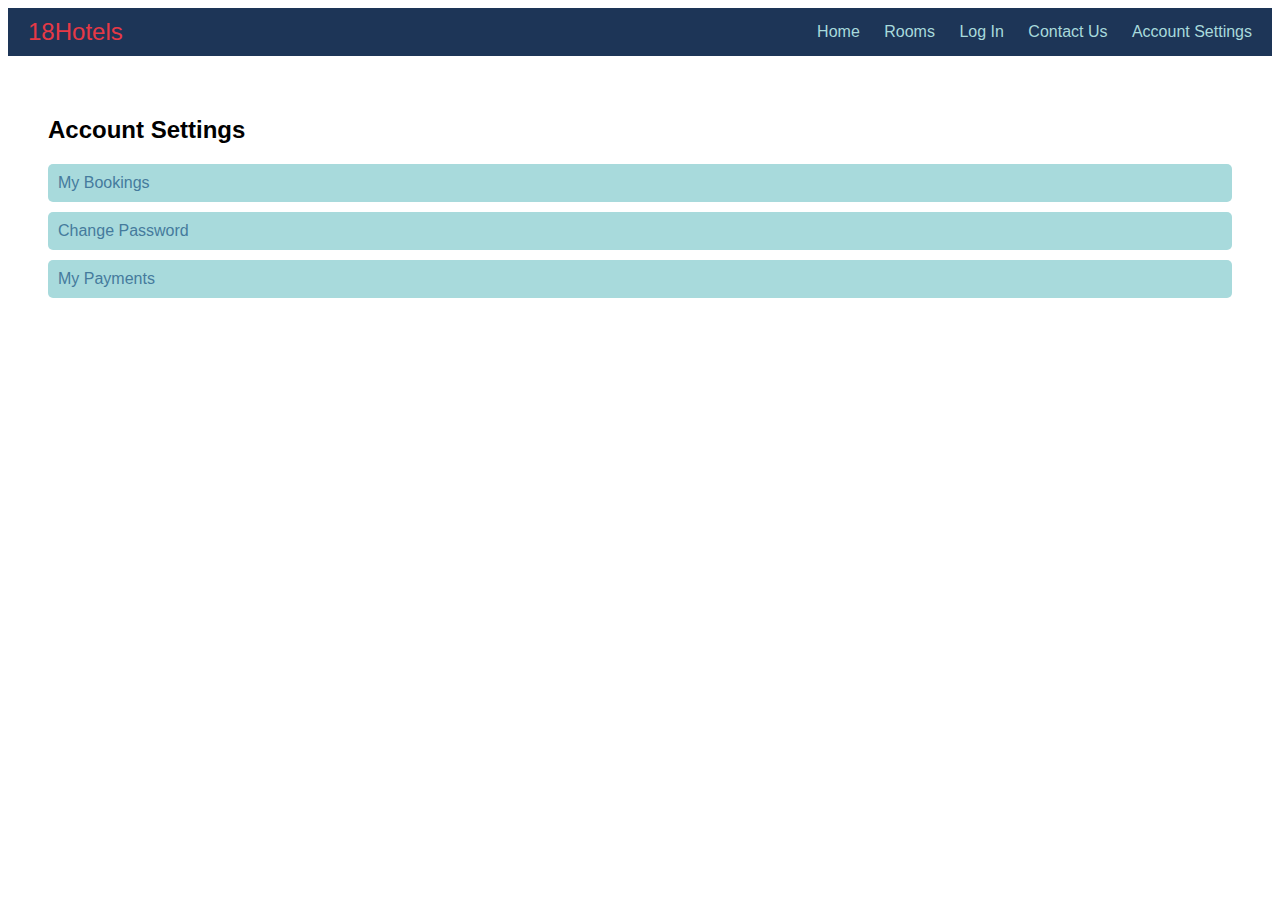
==== src/client/account_settings.html @ f65b4563 "home page picture" ====
<!DOCTYPE html>
<html lang="en">
<head>
    <meta charset="UTF-8">
    <meta name="viewport" content="width=device-width, initial-scale=1.0">
    <title>Account Settings</title>
    <link rel="stylesheet" href="styles.css">
</head>
<body>
    <header>
        <div class="logo">18Hotels</div>
        <nav>
            <a href="index.html">Home</a>
            <a href="#">Rooms</a>
            <a href="login.html" id="loginBtn">Log In</a>
            <a href="contact.php">Contact Us</a>
            <a href="account_settings.html">Account Settings</a>
        </nav>
    </header>

    <main>
        <section class="account-settings">
            <h2>Account Settings</h2>
            <form id="accountSettingsForm">
                <a href="bookings.html">My Bookings</a>
                <a href="change_password.html">Change Password</a>
                <a href="payments.html">My Payments</a>

            </form>
        </section>
    </main>
    <script src="script.js"></script>
</body>
</html>
---- src/client/styles.css ----
body {
    font-family: Arial, sans-serif;
}

header {
    display: flex;
    justify-content: space-between;
    align-items: center;
    padding: 10px 20px;
    background-color: #1d3557;
    color: #e63946;
}

header .logo {
    font-size: 24px;
}

header nav a {
    color: #a8dadc;
    margin-left: 20px;
    text-decoration: none;
}

header nav a:hover {
    text-decoration: underline;
}

/* Added banner styles with smaller height */
.banner img {
    width: 100%;
    height: auto;
    max-height: 200px; /* Adjust this value to make the image height smaller */
    display: block;
}

main {
    padding: 20px;
}

.search-form {
    margin-bottom: 20px;
}

#searchForm {
    display: flex;
    justify-content: space-around;
}

.flex-container {
    display: flex;
    flex-wrap: wrap;
}

.room {
    border-color: #333;
    border-width: 2px;
    border-radius: 30px;
    text-align: left;
    margin: 50px;
    padding: 0px;
}

.room img {
    border-radius: 25px;
}

button {
    background-color: #fffefe;
}

.contact-form {
    max-width: 600px;
    margin: 0 auto;
    padding: 20px;
    background-color: #f9f9f9;
    border: 1px solid #ddd;
    border-radius: 8px;
    box-shadow: 0 0 10px rgba(0, 0, 0, 0.1);
}

.contact-form h2 {
    margin-bottom: 20px;
    font-size: 24px;
    color: #333;
}

.contact-form label {
    display: block;
    margin-bottom: 8px;
    font-weight: bold;
    color: #333;
}

.contact-form input[type="email"],
.contact-form textarea {
    width: calc(100% - 20px);
    padding: 10px;
    margin-bottom: 20px;
    border: 1px solid #ddd;
    border-radius: 4px;
    box-sizing: border-box;
    font-size: 16px;
}

.contact-form button {
    padding: 10px 20px;
    background-color: #333;
    color: #fff;
    border: none;
    border-radius: 4px;
    cursor: pointer;
    font-size: 16px;
}

.contact-form button:hover {
    background-color: #555;
}

#my-form-status {
    margin-top: 20px;
    font-size: 16px;
}

.login-form {
    max-width: 300px;
    margin: 0 auto;
    padding: 20px;
    border: 1px solid #ccc;
    border-radius: 5px;
}

.login-form h2 {
    text-align: center;
    margin-bottom: 20px;
}

.login-form label {
    display: block;
    margin-bottom: 8px;
}

.login-form input[type="text"],
.login-form input[type="password"] {
    width: 100%;
    padding: 10px;
    margin-bottom: 20px;
    border: 1px solid #a8dadc;
    border-radius: 3px;
    box-sizing: border-box;
}

.login-form button {
    width: 100%;
    padding: 10px;
    background-color: #e63946;
    color: white;
    border: none;
    border-radius: 3px;
    cursor: pointer;
}

.login-form button:hover {
    background-color: #333;
}

.login-form p {
    text-align: center;
    margin-top: 20px;
}

.login-form h2{
    margin-bottom: 20px;
    font-size: 24px;
    color: #1d3557;
}
.login-form a {
    background-color: #fafafa;
    text-decoration: none;
}

.login-form a:hover {
    text-decoration: underline;
}

.signup-form {
    max-width: 300px;
    margin: 0 auto; 
    padding: 20px; 
    border: 1px solid #ccc; 
    border-radius: 5px; 
    background-color: #f9f9f9;
}

.signup-form h2 {
    text-align: center; 
    margin-bottom: 20px; 
}

.signup-form label {
    display: block; 
    margin-bottom: 8px; 
}

.signup-form input[type="email"],
.signup-form input[type="text"],
.signup-form input[type="password"] {
    width: 100%; 
    padding: 10px; 
    margin-bottom: 20px;
    border: 1px solid #a8dadc; 
    border-radius: 3px; 
    box-sizing: border-box;
}

.signup-form h2{
    margin-bottom: 20px;
    font-size: 24px;
    color: #1d3557;
}
.signup-form button {
    width: 100%; 
    padding: 10px; 
    background-color: #e63946; 
    color: white; 
    border: none; 
    border-radius: 3px; 
    cursor: pointer; 
}

.signup-form button:hover {
    background-color: #333; 
}

/* Account settings styles */
.account-settings {
    padding: 20px;
}

.account-settings h2 {
    margin-bottom: 20px;
}

/* Form styles */
#accountSettingsForm {
    display: flex;
    flex-direction: column;
}

#accountSettingsForm a {
    display: block;
    margin-bottom: 10px;
    padding: 10px;
    background-color: #a8dadc;
    text-decoration: none;
    color: #457b9d;
    border-radius: 5px;
}

#accountSettingsForm a:hover {
    background-color: #1d3557;
}

button[type="submit"] {
    padding: 10px;
    background-color: #e63946;
    color: white;
    border: none;
    border-radius: 5px;
    cursor: pointer;
}

button[type="submit"]:hover {
    background-color: #555;
}

.payment-methods {
    max-width: 800px;
    margin: 0 auto;
    background-color: #fff;
    padding: 20px;
    box-shadow: 0 0 10px rgba(0, 0, 0, 0.1);
    border-radius: 8px;
}

.payment-methods h2 {
    margin-bottom: 20px;
    font-size: 24px;
    color: #333;
}

.payment-methods h3 {
    margin-bottom: 15px;
    font-size: 20px;
    color: #333;
}

.payment-methods label {
    display: block;
    margin-bottom: 8px;
    font-weight: bold;
    color: #457b9d;
}

.payment-methods input {
    width: calc(100% - 20px);
    padding: 10px;
    margin-bottom: 20px;
    border: 1px solid #a8dadc;
    border-radius: 4px;
    box-sizing: border-box;
    font-size: 16px;
}

.payment-methods button {
    padding: 10px 20px;
    background-color: #e63946;
    color: #fff;
    border: none;
    border-radius: 4px;
    cursor: pointer;
    font-size: 16px;
}

.payment-methods button:hover {
    background-color: #555;
}

.payment-methods table {
    width: 100%;
    border-collapse: collapse;
}

.payment-methods table th,
.payment-methods table td {
    border: 1px solid #457b9d;
    padding: 8px;
    text-align: left;
}

.payment-methods table th {
    background-color: #a8dadc;
    font-weight: bold;
}

.change-password {
    max-width: 400px;
    margin: 0 auto;
    padding: 20px;
    background-color: #f9f9f9;
    border: 1px solid #ddd;
    border-radius: 8px;
    box-shadow: 0 0 10px rgba(0, 0, 0, 0.1);
}

.change-password h2 {
    margin-bottom: 20px;
    font-size: 24px;
    color: #1d3557;
}

.change-password label {
    display: block;
    margin-bottom: 8px;
    font-weight: bold;
    color: #457b9d;
}

.change-password input[type="password"] {
    width: calc(100% - 20px);
    padding: 10px;
    margin-bottom: 20px;
    border: 1px solid #a8dadc;
    border-radius: 4px;
    box-sizing: border-box;
    font-size: 16px;
}

.change-password button {
    width: 100%;
    padding: 10px;
    background-color: #e63946;
    color: #fff;
    border: none;
    border-radius: 4px;
    cursor: pointer;
    font-size: 16px;
}

.change-password button:hover {
    background-color: #555;
}
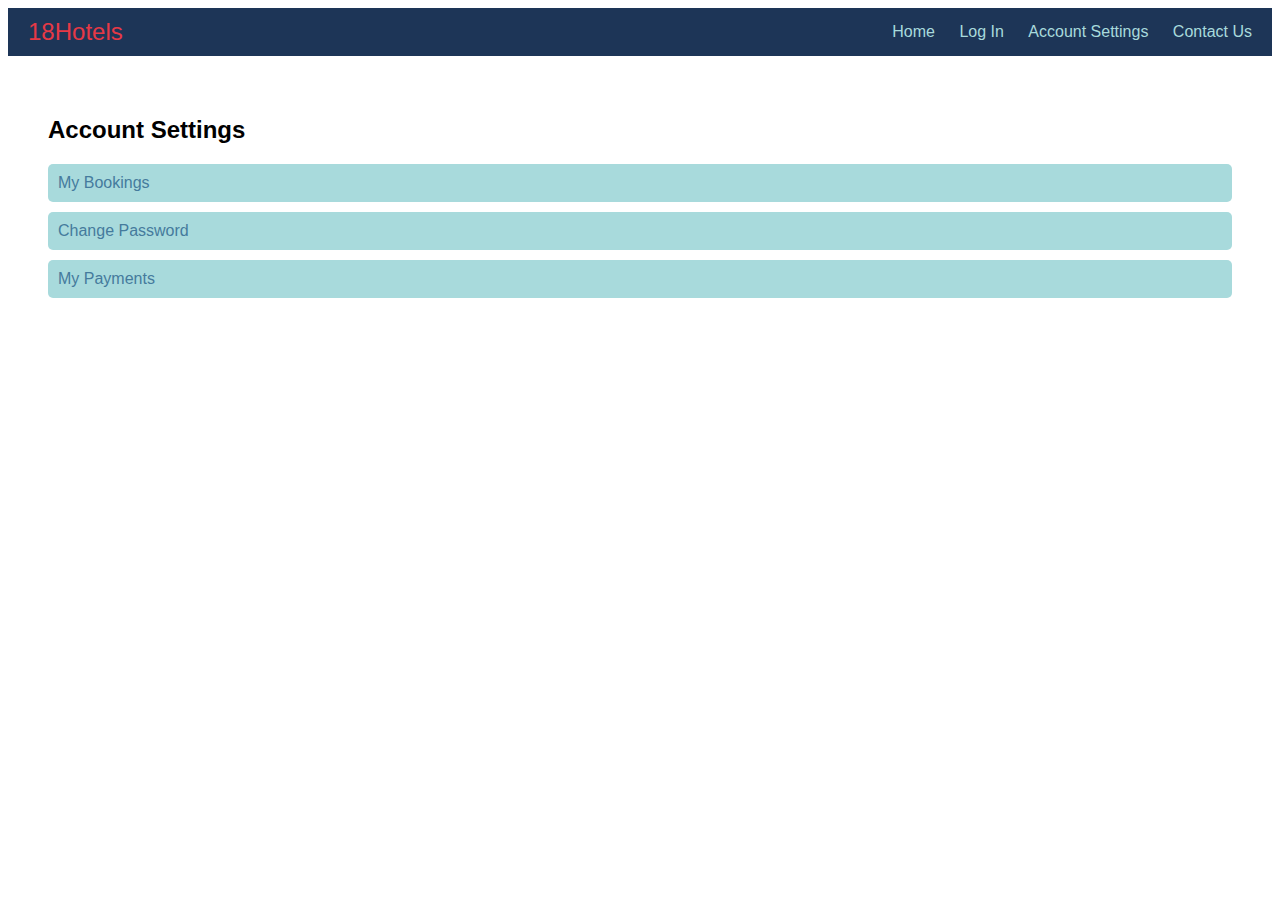
==== commit 72a90e34: "Combined the sql database into setup.php. Also updated all the nav bars" ====
--- a/src/client/account_settings.html
+++ b/src/client/account_settings.html
@@ -11,10 +11,9 @@
         <div class="logo">18Hotels</div>
         <nav>
             <a href="index.html">Home</a>
-            <a href="#">Rooms</a>
             <a href="login.html" id="loginBtn">Log In</a>
+            <a href="account_settings.html">Account Settings</a>
             <a href="contact.php">Contact Us</a>
-            <a href="account_settings.html">Account Settings</a>
         </nav>
     </header>
 
--- a/src/client/styles.css
+++ b/src/client/styles.css
@@ -29,7 +29,7 @@
 .banner img {
     width: 100%;
     height: auto;
-    max-height: 200px; /* Adjust this value to make the image height smaller */
+    max-height: 500px; 
     display: block;
 }
 
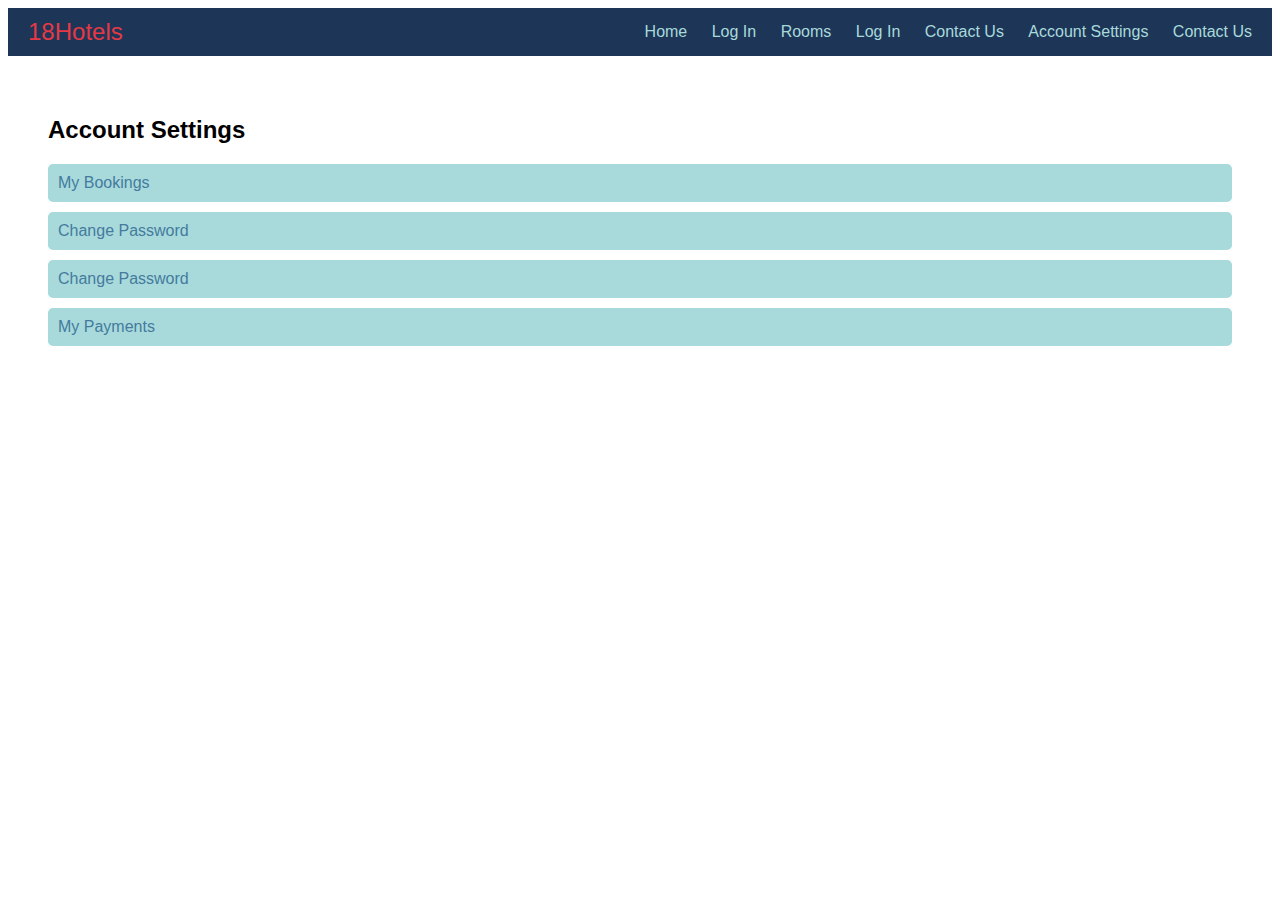
==== commit 28f1a267: "Combined the sql database into setup.php. Also updated all the nav bars" ====
--- a/src/client/account_settings.html
+++ b/src/client/account_settings.html
@@ -12,6 +12,9 @@
         <nav>
             <a href="index.html">Home</a>
             <a href="login.html" id="loginBtn">Log In</a>
+            <a href="#">Rooms</a>
+            <a href="login.html" id="loginBtn">Log In</a>
+            <a href="contact.php">Contact Us</a>
             <a href="account_settings.html">Account Settings</a>
             <a href="contact.php">Contact Us</a>
         </nav>
@@ -23,6 +26,7 @@
             <form id="accountSettingsForm">
                 <a href="bookings.html">My Bookings</a>
                 <a href="change_password.html">Change Password</a>
+                <a href="change_password.html">Change Password</a>
                 <a href="payments.html">My Payments</a>
 
             </form>
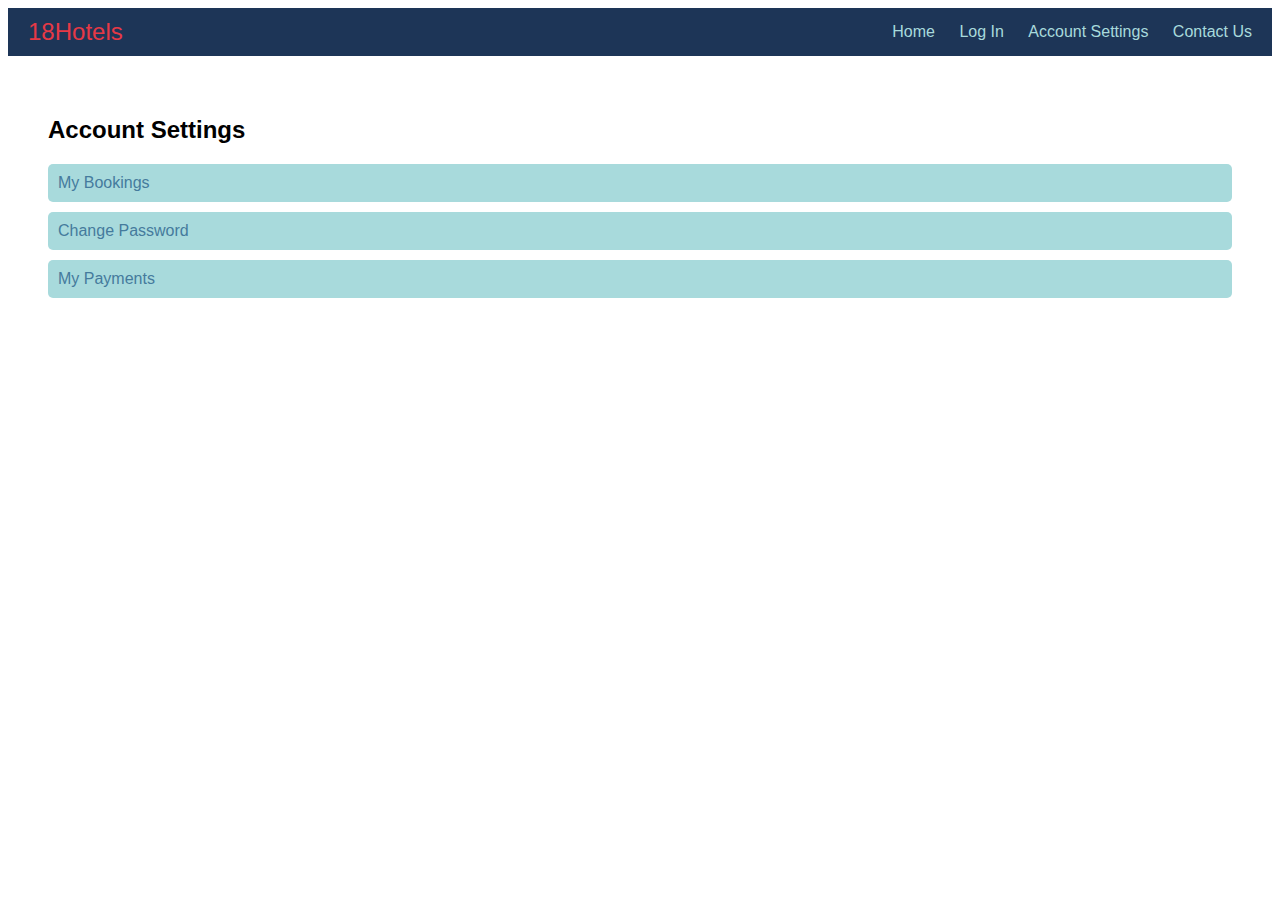
==== commit 89c7077c: "Fixing duplicate navbar issue." ====
--- a/src/client/account_settings.html
+++ b/src/client/account_settings.html
@@ -12,9 +12,6 @@
         <nav>
             <a href="index.html">Home</a>
             <a href="login.html" id="loginBtn">Log In</a>
-            <a href="#">Rooms</a>
-            <a href="login.html" id="loginBtn">Log In</a>
-            <a href="contact.php">Contact Us</a>
             <a href="account_settings.html">Account Settings</a>
             <a href="contact.php">Contact Us</a>
         </nav>
@@ -26,7 +23,6 @@
             <form id="accountSettingsForm">
                 <a href="bookings.html">My Bookings</a>
                 <a href="change_password.html">Change Password</a>
-                <a href="change_password.html">Change Password</a>
                 <a href="payments.html">My Payments</a>
 
             </form>
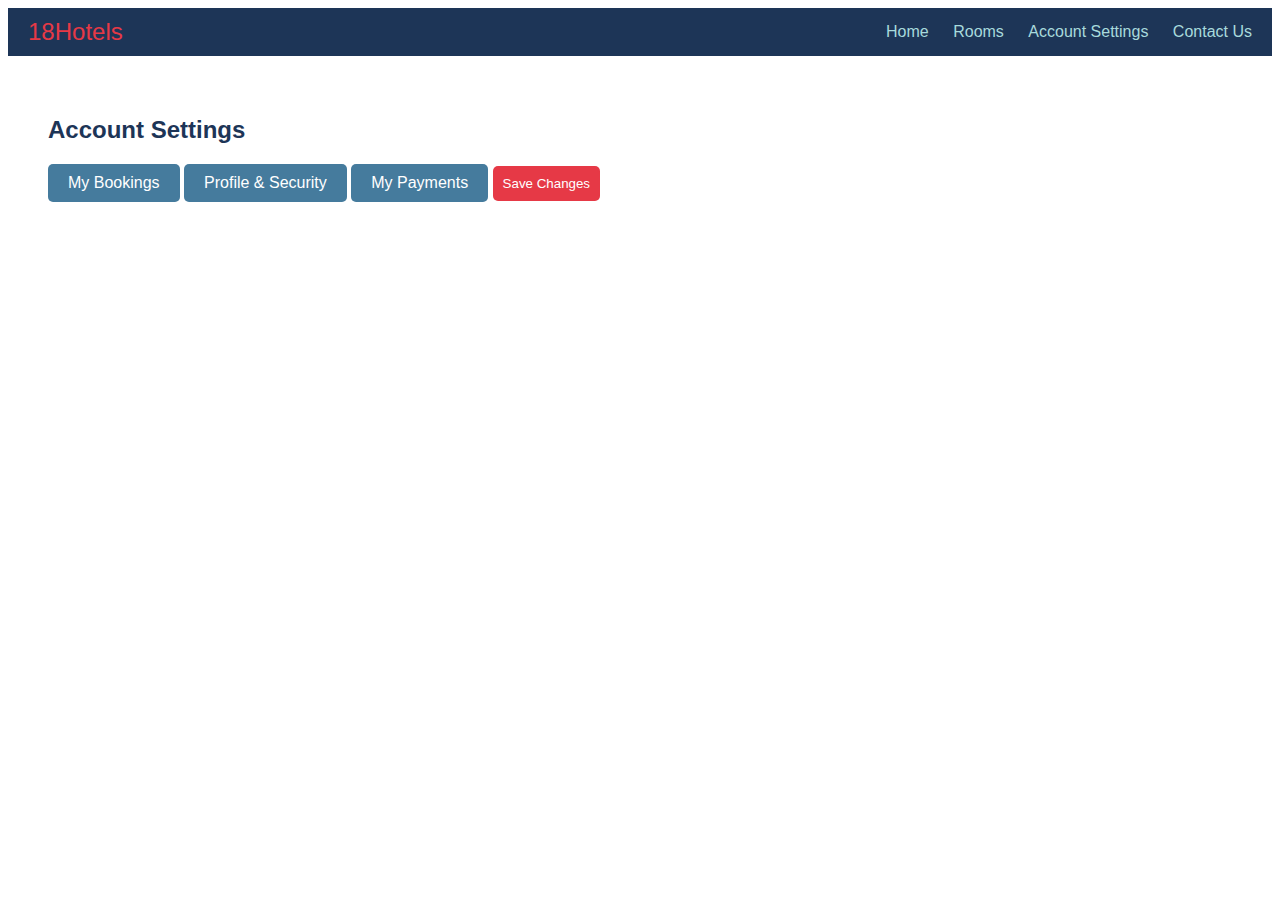
==== commit de9ba869: "." ====
--- a/src/client/account_settings.html
+++ b/src/client/account_settings.html
@@ -11,7 +11,7 @@
         <div class="logo">18Hotels</div>
         <nav>
             <a href="index.html">Home</a>
-            <a href="login.html" id="loginBtn">Log In</a>
+            <a href="rooms.html">Rooms</a>
             <a href="account_settings.html">Account Settings</a>
             <a href="contact.php">Contact Us</a>
         </nav>
@@ -22,12 +22,13 @@
             <h2>Account Settings</h2>
             <form id="accountSettingsForm">
                 <a href="bookings.html">My Bookings</a>
-                <a href="change_password.html">Change Password</a>
+                <a href="profile_security.html">Profile & Security</a>
                 <a href="payments.html">My Payments</a>
 
+                <button type="submit">Save Changes</button>
             </form>
         </section>
     </main>
     <script src="script.js"></script>
 </body>
-</html>
+</html>--- a/src/client/styles.css
+++ b/src/client/styles.css
@@ -238,27 +238,51 @@
 
 .account-settings h2 {
     margin-bottom: 20px;
-}
-
-/* Form styles */
-#accountSettingsForm {
-    display: flex;
-    flex-direction: column;
-}
-
-#accountSettingsForm a {
-    display: block;
+    font-size: 24px;
+    color: #1d3557;
+}
+
+.account-settings a {
+    display: inline-block;
     margin-bottom: 10px;
-    padding: 10px;
-    background-color: #a8dadc;
+    padding: 10px 20px;
+    background-color: #457b9d;
+    color: #fff;
     text-decoration: none;
-    color: #457b9d;
     border-radius: 5px;
 }
 
-#accountSettingsForm a:hover {
+.account-settings a:hover {
     background-color: #1d3557;
 }
+
+.account-settings table {
+    width: 100%;
+    border-collapse: collapse;
+    margin-top: 20px;
+}
+
+.account-settings table th,
+.account-settings table td {
+    border: 1px solid #ddd;
+    padding: 12px;
+    text-align: left;
+}
+
+.account-settings table th {
+    background-color: #457b9d;
+    color: #fff;
+    font-weight: bold;
+}
+
+.account-settings table td {
+    background-color: #f9f9f9;
+}
+
+.account-settings table tr:hover td {
+    background-color: #f1f1f1;
+}
+
 
 button[type="submit"] {
     padding: 10px;
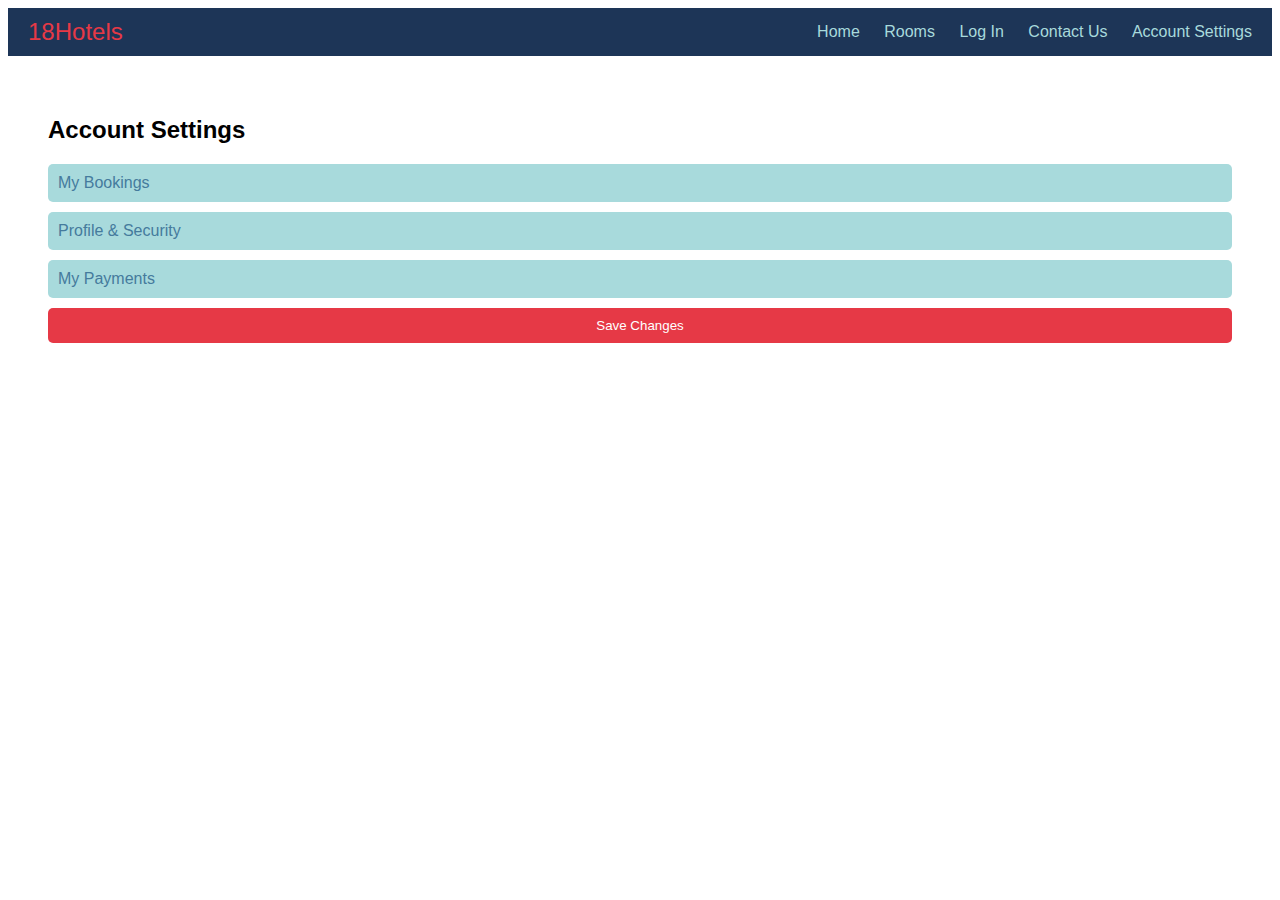
==== commit dbb59274: ".." ====
--- a/src/client/account_settings.html
+++ b/src/client/account_settings.html
@@ -11,9 +11,10 @@
         <div class="logo">18Hotels</div>
         <nav>
             <a href="index.html">Home</a>
-            <a href="rooms.html">Rooms</a>
+            <a href="#">Rooms</a>
+            <a href="login.html" id="loginBtn">Log In</a>
+            <a href="contact.php">Contact Us</a>
             <a href="account_settings.html">Account Settings</a>
-            <a href="contact.php">Contact Us</a>
         </nav>
     </header>
 
@@ -31,4 +32,4 @@
     </main>
     <script src="script.js"></script>
 </body>
-</html>+</html>
--- a/src/client/styles.css
+++ b/src/client/styles.css
@@ -238,51 +238,27 @@
 
 .account-settings h2 {
     margin-bottom: 20px;
-    font-size: 24px;
-    color: #1d3557;
-}
-
-.account-settings a {
-    display: inline-block;
+}
+
+/* Form styles */
+#accountSettingsForm {
+    display: flex;
+    flex-direction: column;
+}
+
+#accountSettingsForm a {
+    display: block;
     margin-bottom: 10px;
-    padding: 10px 20px;
-    background-color: #457b9d;
-    color: #fff;
+    padding: 10px;
+    background-color: #a8dadc;
     text-decoration: none;
+    color: #457b9d;
     border-radius: 5px;
 }
 
-.account-settings a:hover {
-    background-color: #1d3557;
-}
-
-.account-settings table {
-    width: 100%;
-    border-collapse: collapse;
-    margin-top: 20px;
-}
-
-.account-settings table th,
-.account-settings table td {
-    border: 1px solid #ddd;
-    padding: 12px;
-    text-align: left;
-}
-
-.account-settings table th {
-    background-color: #457b9d;
-    color: #fff;
-    font-weight: bold;
-}
-
-.account-settings table td {
-    background-color: #f9f9f9;
-}
-
-.account-settings table tr:hover td {
-    background-color: #f1f1f1;
-}
-
+#accountSettingsForm a:hover {
+    background-color: #e0e0e0;
+}
 
 button[type="submit"] {
     padding: 10px;
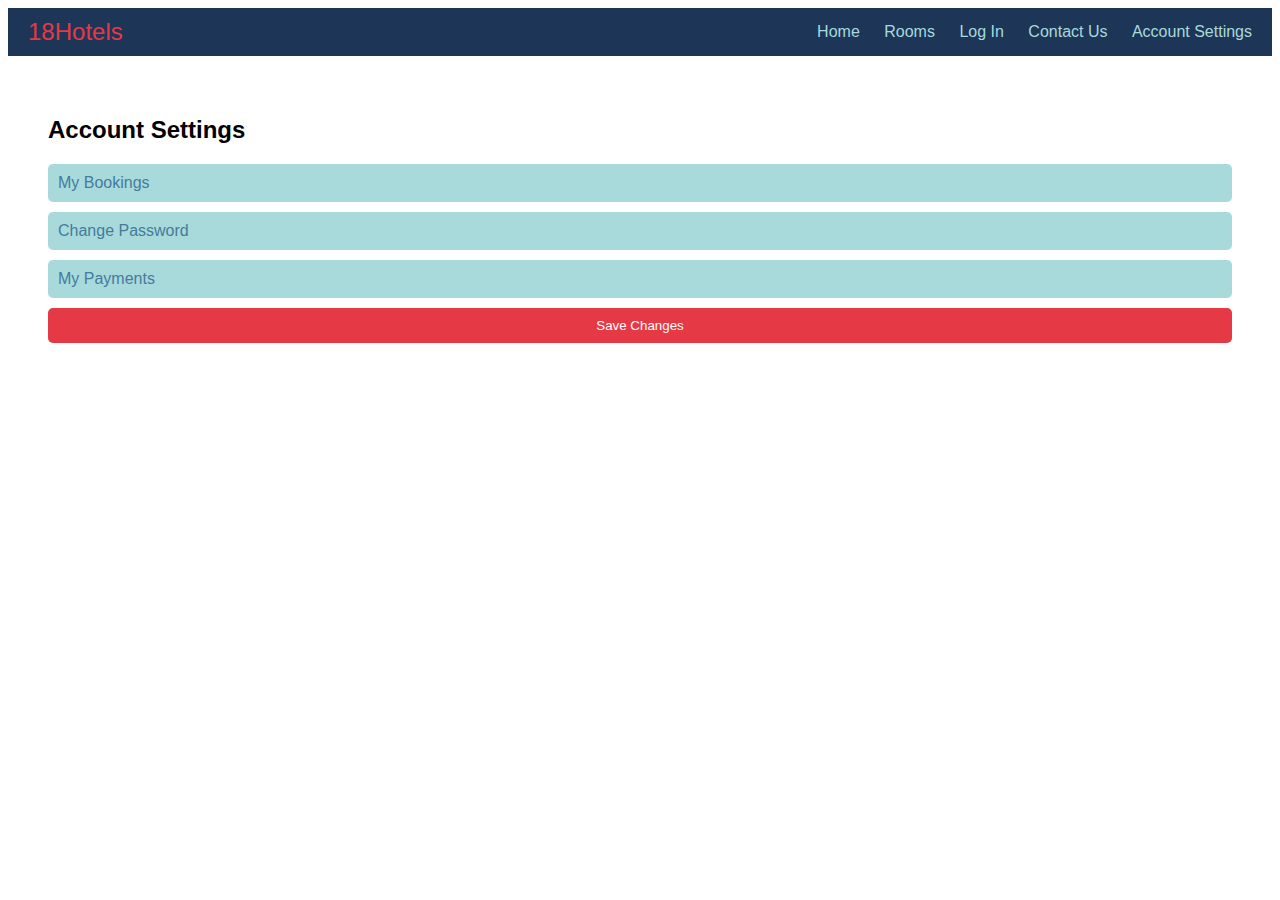
==== commit df990fb9: ".." ====
--- a/src/client/account_settings.html
+++ b/src/client/account_settings.html
@@ -23,7 +23,7 @@
             <h2>Account Settings</h2>
             <form id="accountSettingsForm">
                 <a href="bookings.html">My Bookings</a>
-                <a href="profile_security.html">Profile & Security</a>
+                <a href="change_password.html">Change Password</a>
                 <a href="payments.html">My Payments</a>
 
                 <button type="submit">Save Changes</button>
